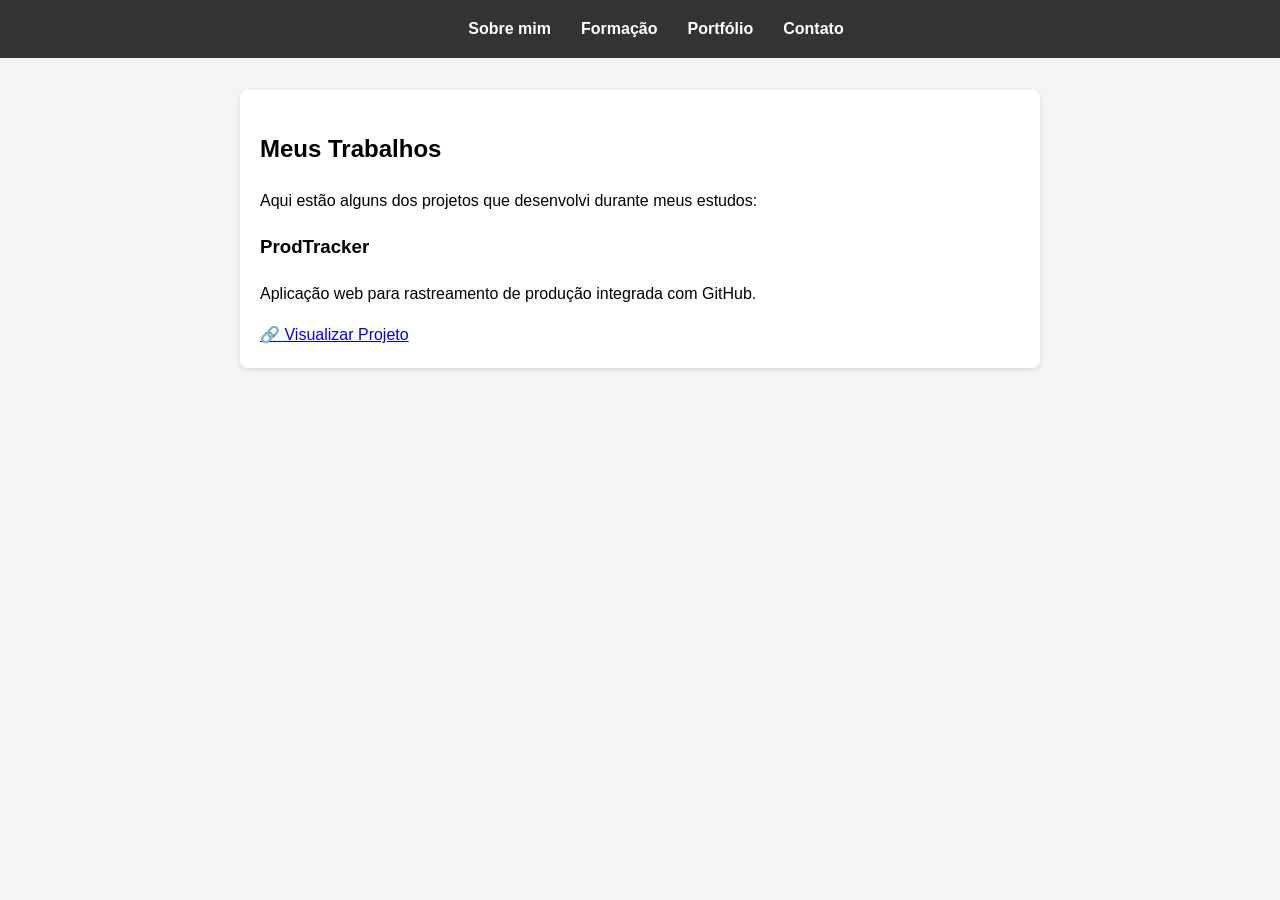
==== portfolio.html @ 9cad9b84 "Add files via upload" ====
<!DOCTYPE html>
<html lang="pt-br">
<head>
    <meta charset="UTF-8">
    <meta name="viewport" content="width=device-width, initial-scale=1.0">
    <title>Portfólio - Meus Projetos</title>
    <link rel="stylesheet" href="style.css">
</head>
<body>

    <!-- MENU -->
    <nav>
        <ul>
            <li><a href="index.html">Sobre mim</a></li>
            <li><a href="formacao.html">Formação</a></li>
            <li><a href="portfolio.html">Portfólio</a></li>
            <li><a href="contato.html">Contato</a></li>
        </ul>
    </nav>

    <!-- CONTEÚDO -->
    <main>
        <section id="portfolio">
            <h1>Meus Trabalhos</h1>
            <p>Aqui estão alguns dos projetos que desenvolvi durante meus estudos:</p>
            
            <div class="projeto">
                <h3>ProdTracker</h3>
                <p>Aplicação web para rastreamento de produção integrada com GitHub.</p>
                
                <a href="https://philipe229.github.io/Meu-site/" target="_blank">
                    🔗 Visualizar Projeto
                </a> 
            </div>

        </section>
    </main>

    <script src="script.js"></script>
</body>
</html>
---- style.css ----
/* Configurações Gerais */
body {
    font-family: Arial, sans-serif;
    margin: 0;
    padding: 0;
    line-height: 1.6;
    background-color: #f4f4f4;
}

/* Menu de Navegação Fixo [cite: 18, 31] */
nav {
    background: #333;
    color: #fff;
    padding: 1rem;
    position: sticky;
    top: 0;
    width: 100%;
    z-index: 1000;
}

nav ul {
    list-style: none;
    display: flex;
    justify-content: center;
    margin: 0;
    padding: 0;
}

nav ul li {
    margin: 0 15px;
}

nav ul li a {
    color: #fff;
    text-decoration: none;
    font-weight: bold;
}

/* Estilo das Seções */
main {
    padding: 2rem;
    max-width: 800px;
    margin: auto;
}

section {
    background: #fff;
    padding: 20px;
    margin-bottom: 20px;
    border-radius: 8px;
    box-shadow: 0 2px 5px rgba(0,0,0,0.1);
}

/* Estilo do Formulário [cite: 98] */
form .campo {
    margin-bottom: 15px;
}

label {
    display: block;
    margin-bottom: 5px;
}

input, textarea {
    width: 100%;
    padding: 8px;
    border: 1px solid #ccc;
    border-radius: 4px;
}

button {
    background: #28a745;
    color: white;
    padding: 10px 15px;
    border: none;
    border-radius: 4px;
    cursor: pointer;
}

button:hover {
    background: #218838;
}
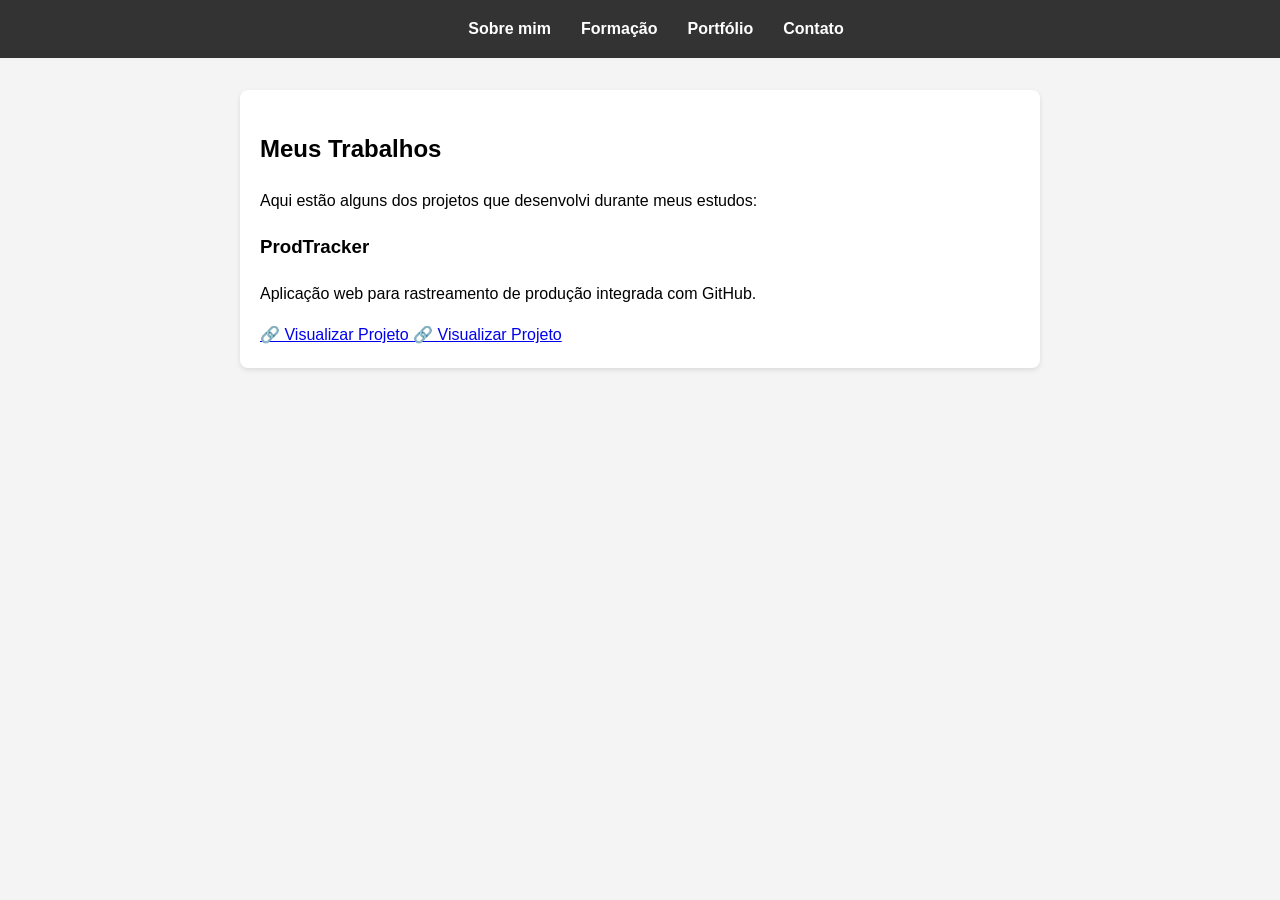
==== commit 3c2575eb: "Fix HTML structure and add project links" ====
--- a/portfolio.html
+++ b/portfolio.html
@@ -28,7 +28,9 @@
                 <h3>ProdTracker</h3>
                 <p>Aplicação web para rastreamento de produção integrada com GitHub.</p>
                 
-                <a href="https://philipe229.github.io/Meu-site/" target="_blank">
+                <a href="https://philipe229.github.io/Meu-site/" target="_blank">    
+                    🔗 Visualizar Projeto
+                <a href="https://controle-de-residuos-hospital.onrender.com/login/" target="_blank">    
                     🔗 Visualizar Projeto
                 </a> 
             </div>
@@ -38,4 +40,4 @@
 
     <script src="script.js"></script>
 </body>
-</html>+</html>
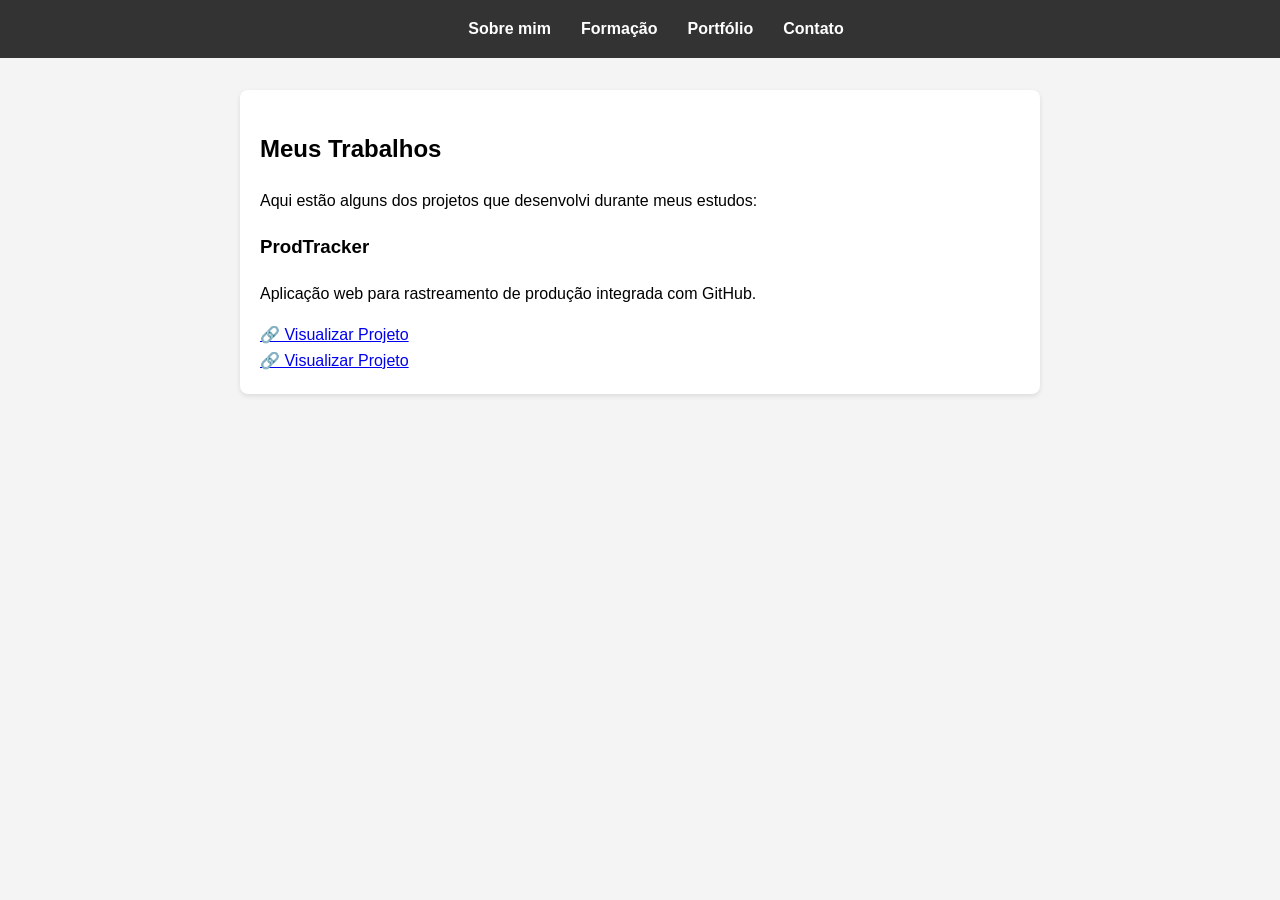
==== commit 8f8d3129: "Fix HTML structure and project link tags Fixed HTML structure and added missing closing tags for pro" ====
--- a/portfolio.html
+++ b/portfolio.html
@@ -30,6 +30,8 @@
                 
                 <a href="https://philipe229.github.io/Meu-site/" target="_blank">    
                     🔗 Visualizar Projeto
+                </a> 
+                <br>
                 <a href="https://controle-de-residuos-hospital.onrender.com/login/" target="_blank">    
                     🔗 Visualizar Projeto
                 </a> 
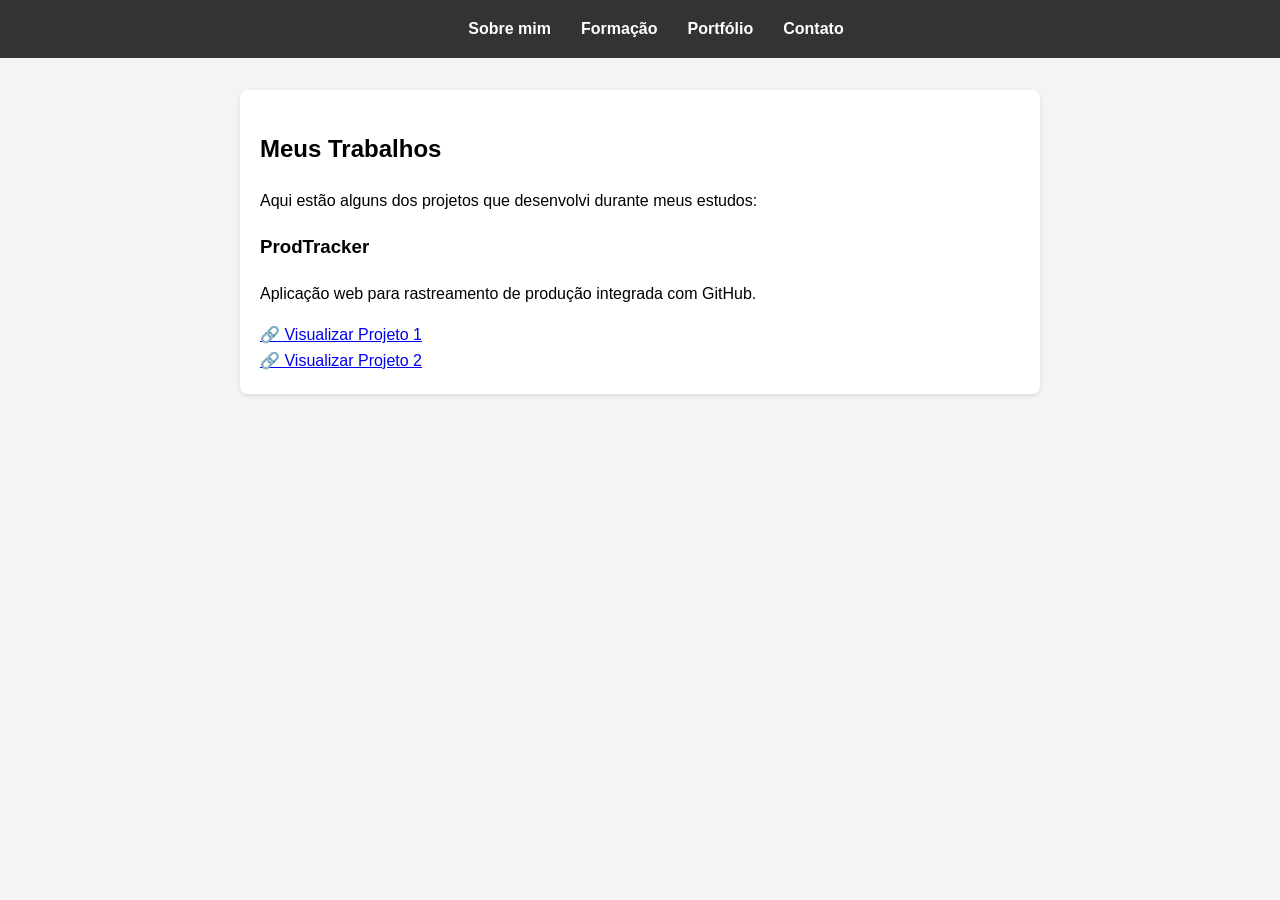
==== commit 3addfe7e: "Modify project links in portfolio.html Updated project links in the portfolio section." ====
--- a/portfolio.html
+++ b/portfolio.html
@@ -29,11 +29,11 @@
                 <p>Aplicação web para rastreamento de produção integrada com GitHub.</p>
                 
                 <a href="https://philipe229.github.io/Meu-site/" target="_blank">    
-                    🔗 Visualizar Projeto
+                    🔗 Visualizar Projeto 1
                 </a> 
                 <br>
                 <a href="https://controle-de-residuos-hospital.onrender.com/login/" target="_blank">    
-                    🔗 Visualizar Projeto
+                    🔗 Visualizar Projeto 2
                 </a> 
             </div>
 
